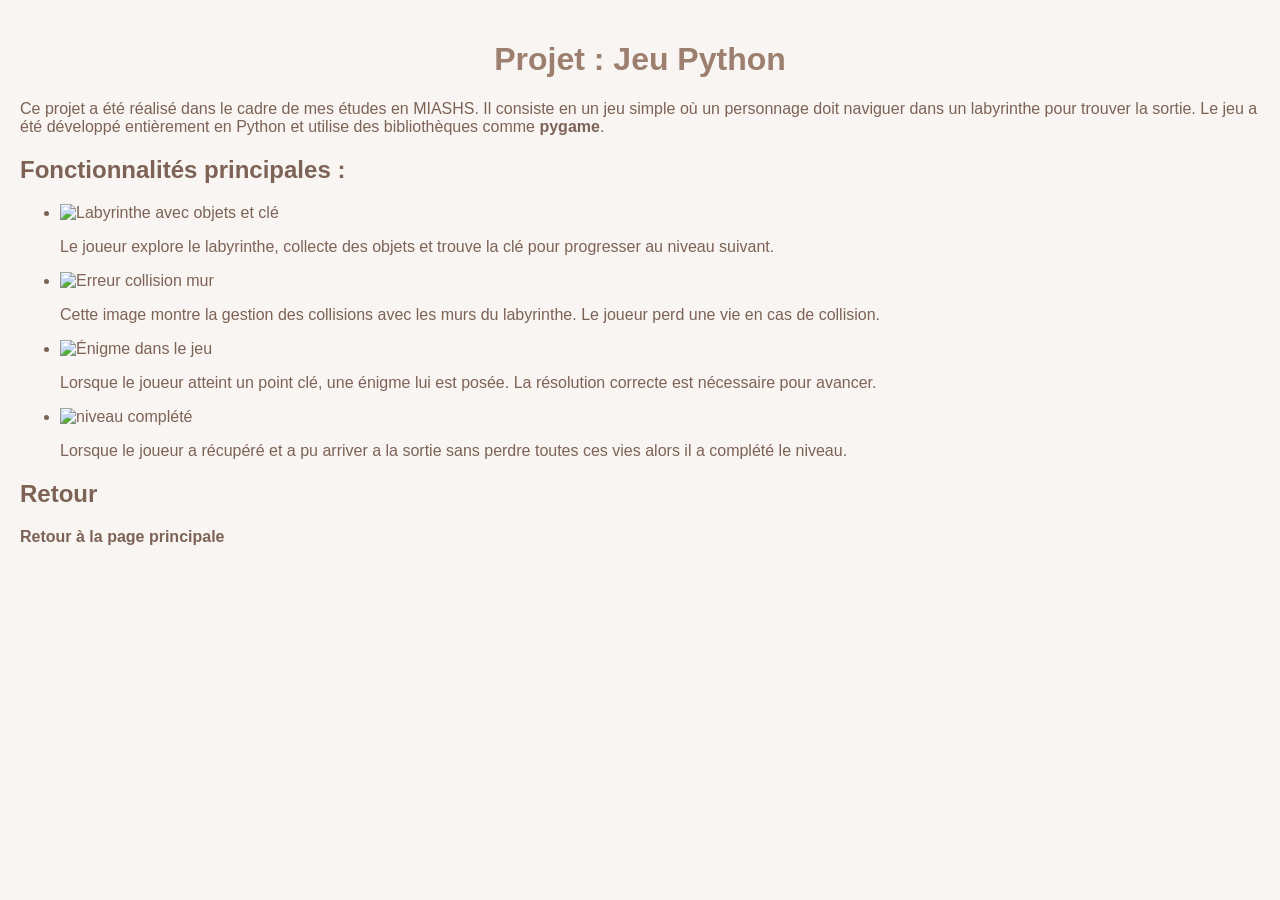
==== projet.html @ fff769f9 "Add files via upload" ====
<!DOCTYPE html>
<html>
  <head>
    <title>Détails du projet - Jeu Python</title>
    <style>
      body {
        font-family: Arial, sans-serif;
        background-color: #f8f5f2;
        color: #7d6256;
        margin: 0;
        padding: 20px;
      }
      h1 {
        text-align: center;
        color: #9c7f6e;
      }
      a {
        color: #7d6256;
        text-decoration: none;
        font-weight: bold;
      }
      a:hover {
        text-decoration: underline;
      }
    </style>
  </head>
  <body>
    <h1>Projet : Jeu Python</h1>
    <p>
      Ce projet a été réalisé dans le cadre de mes études en MIASHS. Il consiste en un jeu simple où un personnage
      doit naviguer dans un labyrinthe pour trouver la sortie. Le jeu a été développé entièrement en Python et utilise des bibliothèques comme <b>pygame</b>.
    </p>
    <h2>Fonctionnalités principales :</h2>
    <ul>
		<li>
			 <div class="image-container">
				<img src="images/labyrinthe.png" alt="Labyrinthe avec objets et clé">
				<p class="description">Le joueur explore le labyrinthe, collecte des objets et trouve la clé pour progresser au niveau suivant.</p>
			</div>
		</li>
      <li>
		<div class="image-container">
			<img src="images/erreur.png" alt="Erreur collision mur">
			<p class="description">Cette image montre la gestion des collisions avec les murs du labyrinthe. Le joueur perd une vie en cas de collision.</p>
		</div>
	  </li>
      <li>
		<div class="image-container">
			<img src="images/enigme.png" alt="Énigme dans le jeu">
			<p class="description">Lorsque le joueur atteint un point clé, une énigme lui est posée. La résolution correcte est nécessaire pour avancer.</p>
		</div>
	  </li>
	  <li>
		<div class="image-container">
			<img src="images/niveau_complete.png" alt="niveau complété">
			<p class="description">Lorsque le joueur a récupéré et a pu arriver a la sortie sans perdre toutes ces vies alors il a complété le niveau.</p>
		</div>
	  </li>
		
    </ul>
    <h2>Retour</h2>
    <a href="index.html">Retour à la page principale</a>
  </body>
</html>
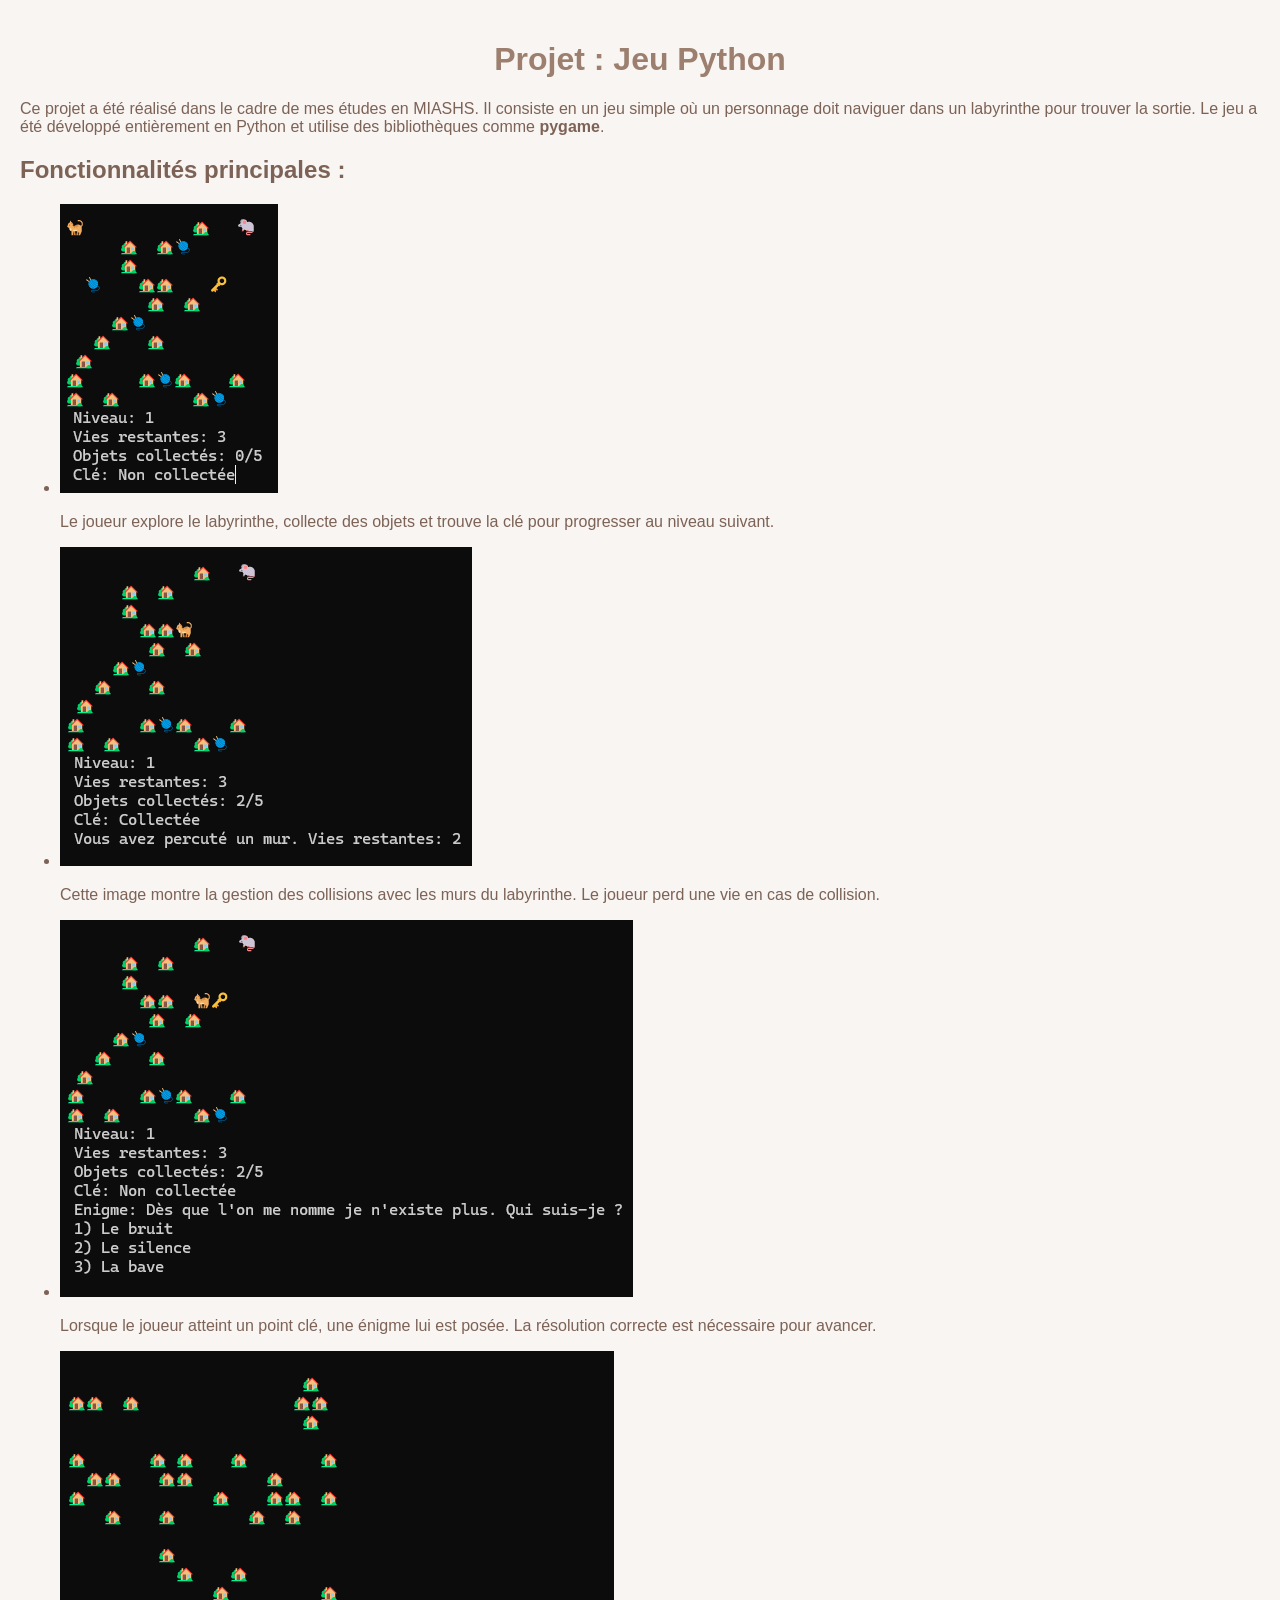
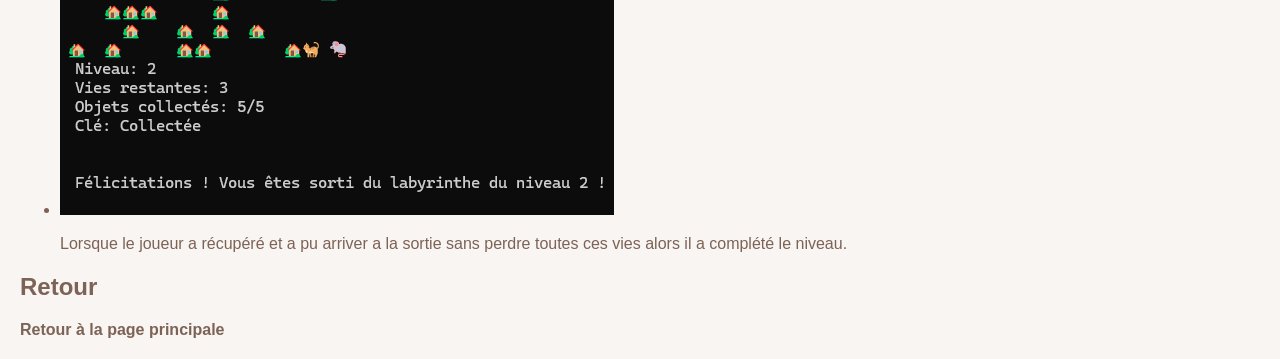
==== commit bef22d6f: "Update projet.html" ====
--- a/projet.html
+++ b/projet.html
@@ -34,25 +34,25 @@
     <ul>
 		<li>
 			 <div class="image-container">
-				<img src="images/labyrinthe.png" alt="Labyrinthe avec objets et clé">
+				<img src="labyrinthe.png" alt="Labyrinthe avec objets et clé">
 				<p class="description">Le joueur explore le labyrinthe, collecte des objets et trouve la clé pour progresser au niveau suivant.</p>
 			</div>
 		</li>
       <li>
 		<div class="image-container">
-			<img src="images/erreur.png" alt="Erreur collision mur">
+			<img src="erreur.png" alt="Erreur collision mur">
 			<p class="description">Cette image montre la gestion des collisions avec les murs du labyrinthe. Le joueur perd une vie en cas de collision.</p>
 		</div>
 	  </li>
       <li>
 		<div class="image-container">
-			<img src="images/enigme.png" alt="Énigme dans le jeu">
+			<img src="enigme.png" alt="Énigme dans le jeu">
 			<p class="description">Lorsque le joueur atteint un point clé, une énigme lui est posée. La résolution correcte est nécessaire pour avancer.</p>
 		</div>
 	  </li>
 	  <li>
 		<div class="image-container">
-			<img src="images/niveau_complete.png" alt="niveau complété">
+			<img src="niveau_complete.png" alt="niveau complété">
 			<p class="description">Lorsque le joueur a récupéré et a pu arriver a la sortie sans perdre toutes ces vies alors il a complété le niveau.</p>
 		</div>
 	  </li>
@@ -63,4 +63,4 @@
   </body>
 </html>
 
-    +    
